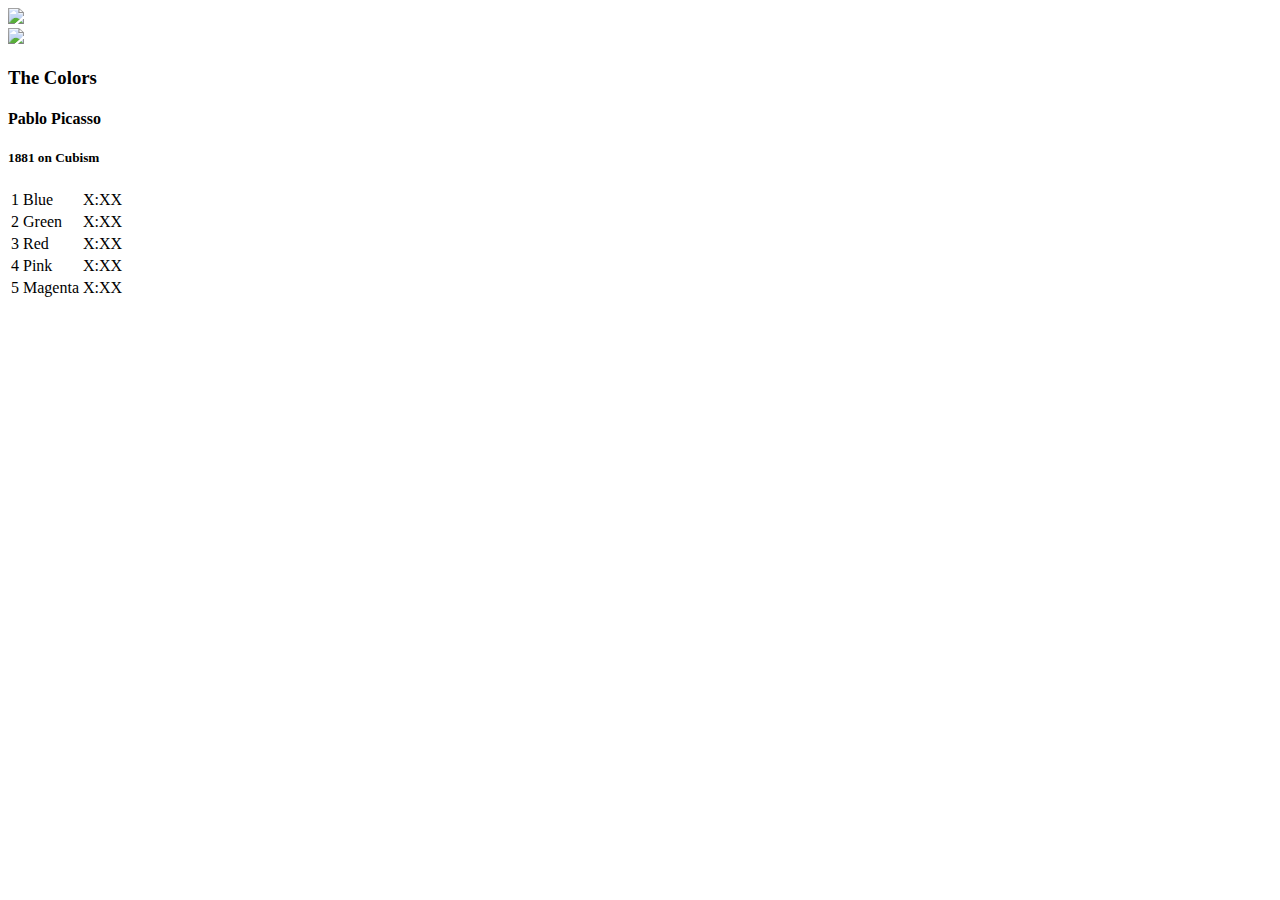
==== public/album.html @ 005043e8 "Added and styled album view" ====
<!DOCTYPE html>
 <html>
   <head>
     <title>Bloc Jams</title>
     <link rel="stylesheet" type="text/css" href="http://yui.yahooapis.com/3.17.1/build/cssreset/cssreset-min.css">
     <link href='http://fonts.googleapis.com/css?family=Open+Sans:400,800,600,700,300' rel='stylesheet' type='text/css'>
     <link rel="stylesheet" type="text/css" href="/stylesheets/app.css">
   </head>
   <body>
     <div class='nav-bar'> <!-- Nav Bar -->
       <img src="/images/blocjams.png">
     </div>

      <div class='album-container'>
       <div class='album-header-container'> <!-- Album Header -->
         <div> <!-- Album Image -->
           <img src="/images/album-placeholder.png" />
         </div>
 
         <div class='album-information'> <!-- Album Information -->
           <h3> The Colors </h3>
           <h4> Pablo Picasso </h4>
           <h5> 1881 on Cubism </h5>
         </div>
       </div>

       <div> <!-- Song table -->
         <table class='album-song-listing'>
           <tr>
             <td> 1 </td>
             <td> Blue </td>
             <td> X:XX </td>
           </tr>
           <tr>
             <td> 2 </td>
             <td> Green </td>
             <td> X:XX </td>
           </tr>
           <tr>
             <td> 3 </td>
             <td> Red </td>
             <td> X:XX </td>
           </tr>
           <tr>
             <td> 4 </td>
             <td> Pink </td>
             <td> X:XX </td>
           </tr>
           <tr>
             <td> 5 </td>
             <td> Magenta </td>
             <td> X:XX </td>
           </tr>
         </table>
       </div>
     </div>

  </body>
</html
 
   </body>
 </html>
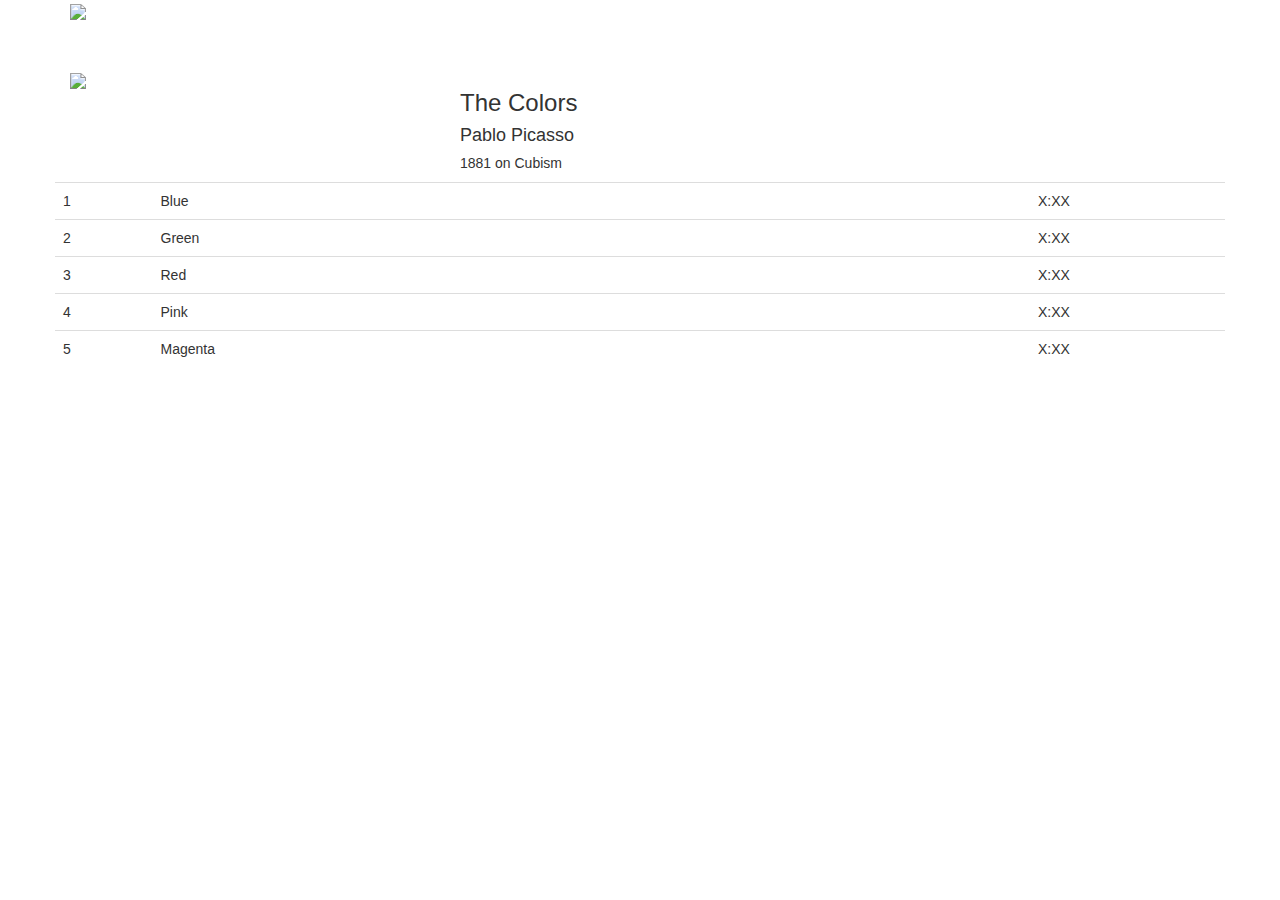
==== commit b9c3d6a9: "Added boostrap for grid and styles" ====
--- a/public/album.html
+++ b/public/album.html
@@ -4,59 +4,63 @@
      <title>Bloc Jams</title>
      <link rel="stylesheet" type="text/css" href="http://yui.yahooapis.com/3.17.1/build/cssreset/cssreset-min.css">
      <link href='http://fonts.googleapis.com/css?family=Open+Sans:400,800,600,700,300' rel='stylesheet' type='text/css'>
+    <link rel="stylesheet" href="//netdna.bootstrapcdn.com/bootstrap/3.1.1/css/bootstrap.min.css">
      <link rel="stylesheet" type="text/css" href="/stylesheets/app.css">
    </head>
-   <body>
-     <div class='nav-bar'> <!-- Nav Bar -->
-       <img src="/images/blocjams.png">
-     </div>
+   <body class="player">
+     <nav class='player-header-nav navbar'>
+       <div class='container'>
+         <div class='navbar-header'> <!-- Nav Bar -->
+           <a class='logo navbar-left'>
+             <img src="/images/blocjams.png">
+           </a>
+         </div>
+       </div>
+     </nav>
 
-      <div class='album-container'>
-       <div class='album-header-container'> <!-- Album Header -->
-         <div> <!-- Album Image -->
+      <div class='album-container container'>
+       <div class='album-header-container row'> <!-- Album Header -->
+         <div class='col-md-3'> <!-- Album Image -->
            <img src="/images/album-placeholder.png" />
          </div>
  
-         <div class='album-information'> <!-- Album Information -->
+         <div class='album-header-information col-md-8 col-md-push-1'><!-- Album Information -->
            <h3> The Colors </h3>
            <h4> Pablo Picasso </h4>
            <h5> 1881 on Cubism </h5>
          </div>
        </div>
 
-       <div> <!-- Song table -->
-         <table class='album-song-listing'>
+       <div class='row'>  <!-- Song table -->
+         <table class='album-song-listing table'>
            <tr>
-             <td> 1 </td>
-             <td> Blue </td>
-             <td> X:XX </td>
+             <td class="col-md-1"> 1 </td>
+             <td class="col-md-9"> Blue </td>
+             <td class="col-md-2"> X:XX </td>
            </tr>
            <tr>
-             <td> 2 </td>
-             <td> Green </td>
-             <td> X:XX </td>
+             <td class="col-md-1"> 2 </td>
+             <td class="col-md-9"> Green </td>
+             <td class="col-md-2"> X:XX </td>
            </tr>
            <tr>
-             <td> 3 </td>
-             <td> Red </td>
-             <td> X:XX </td>
+             <td class="col-md-1"> 3 </td>
+             <td class="col-md-9"> Red </td>
+             <td class="col-md-2"> X:XX </td>
            </tr>
            <tr>
-             <td> 4 </td>
-             <td> Pink </td>
-             <td> X:XX </td>
+             <td class="col-md-1"> 4 </td>
+             <td class="col-md-9"> Pink </td>
+             <td class="col-md-2"> X:XX </td>
            </tr>
            <tr>
-             <td> 5 </td>
-             <td> Magenta </td>
-             <td> X:XX </td>
+             <td class="col-md-1"> 5 </td>
+             <td class="col-md-9"> Magenta </td>
+             <td class="col-md-2"> X:XX </td>
            </tr>
          </table>
        </div>
      </div>
 
   </body>
-</html
- 
-   </body>
- </html>+</html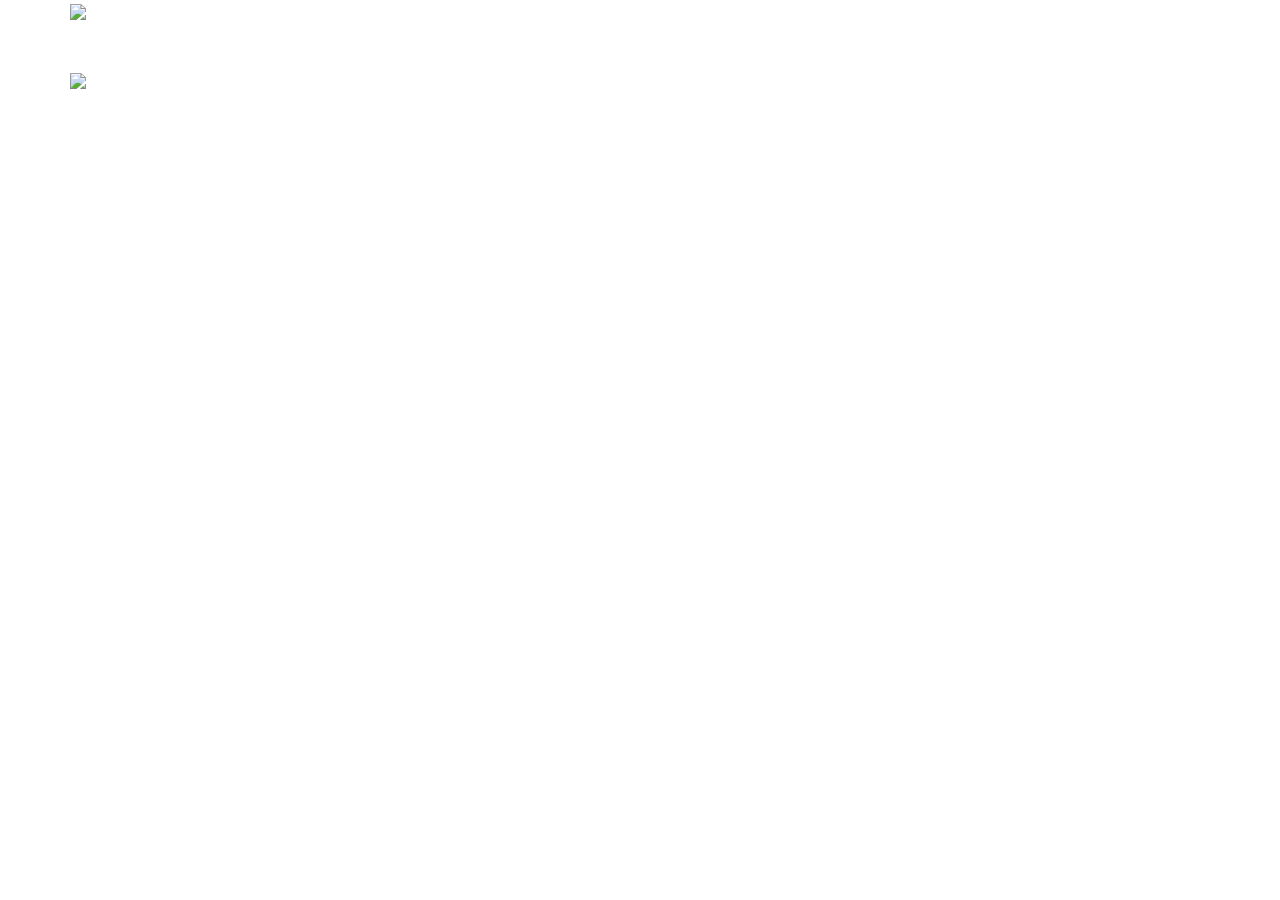
==== commit 8f282bfa: "Used jQuery to populate the album view" ====
--- a/public/album.html
+++ b/public/album.html
@@ -4,8 +4,13 @@
      <title>Bloc Jams</title>
      <link rel="stylesheet" type="text/css" href="http://yui.yahooapis.com/3.17.1/build/cssreset/cssreset-min.css">
      <link href='http://fonts.googleapis.com/css?family=Open+Sans:400,800,600,700,300' rel='stylesheet' type='text/css'>
-    <link rel="stylesheet" href="//netdna.bootstrapcdn.com/bootstrap/3.1.1/css/bootstrap.min.css">
+     <link rel="stylesheet" href="//netdna.bootstrapcdn.com/bootstrap/3.1.1/css/bootstrap.min.css">
      <link rel="stylesheet" type="text/css" href="/stylesheets/app.css">
+     <script src='//cdnjs.cloudflare.com/ajax/libs/jquery/2.1.1/jquery.min.js'></script>
+     <script src='/javascripts/app.js'></script>
+     <script>
+       require('scripts/app');
+     </script>
    </head>
    <body class="player">
      <nav class='player-header-nav navbar'>
@@ -25,39 +30,14 @@
          </div>
  
          <div class='album-header-information col-md-8 col-md-push-1'><!-- Album Information -->
-           <h3> The Colors </h3>
-           <h4> Pablo Picasso </h4>
-           <h5> 1881 on Cubism </h5>
+           <h3 class='album-title'></h3>
+           <h4 class='album-artist'></h4>
+           <h5 class='album-meta-info'></h5>
          </div>
        </div>
 
        <div class='row'>  <!-- Song table -->
          <table class='album-song-listing table'>
-           <tr>
-             <td class="col-md-1"> 1 </td>
-             <td class="col-md-9"> Blue </td>
-             <td class="col-md-2"> X:XX </td>
-           </tr>
-           <tr>
-             <td class="col-md-1"> 2 </td>
-             <td class="col-md-9"> Green </td>
-             <td class="col-md-2"> X:XX </td>
-           </tr>
-           <tr>
-             <td class="col-md-1"> 3 </td>
-             <td class="col-md-9"> Red </td>
-             <td class="col-md-2"> X:XX </td>
-           </tr>
-           <tr>
-             <td class="col-md-1"> 4 </td>
-             <td class="col-md-9"> Pink </td>
-             <td class="col-md-2"> X:XX </td>
-           </tr>
-           <tr>
-             <td class="col-md-1"> 5 </td>
-             <td class="col-md-9"> Magenta </td>
-             <td class="col-md-2"> X:XX </td>
-           </tr>
          </table>
        </div>
      </div>
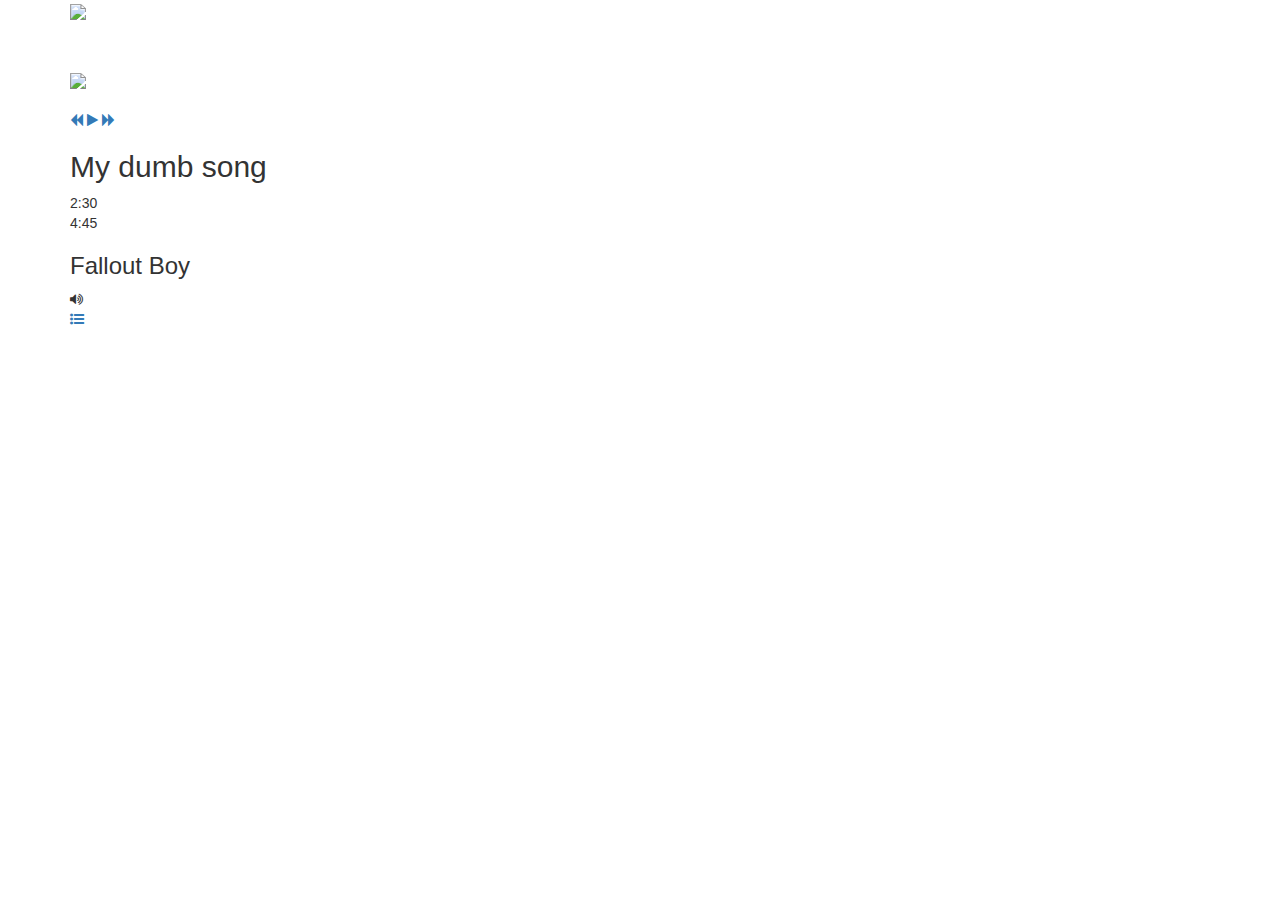
==== commit 3b2b92dc: "Added player bar to album view" ====
--- a/public/album.html
+++ b/public/album.html
@@ -6,6 +6,7 @@
      <link href='http://fonts.googleapis.com/css?family=Open+Sans:400,800,600,700,300' rel='stylesheet' type='text/css'>
      <link rel="stylesheet" href="//netdna.bootstrapcdn.com/bootstrap/3.1.1/css/bootstrap.min.css">
      <link rel="stylesheet" type="text/css" href="/stylesheets/app.css">
+     <link href="//netdna.bootstrapcdn.com/font-awesome/4.1.0/css/font-awesome.min.css" rel="stylesheet">
      <script src='//cdnjs.cloudflare.com/ajax/libs/jquery/2.1.1/jquery.min.js'></script>
      <script src='/javascripts/app.js'></script>
      <script>
@@ -42,5 +43,51 @@
        </div>
      </div>
 
+      
+     <div class='player-bar'>
+       <div class='container'>
+         <div class='play-controls player-bar-control-group left-controls'>
+           <a class='previous'>
+             <i class='fa fa-backward'></i>
+           </a>
+           <a class='play-pause'>
+             <i class='fa fa-play'></i>
+           </a>
+           <a class='next'>
+             <i class='fa fa-forward'></i>
+           </a>
+         </div>
+ 
+         <div class='currently-playing player-bar-control-group'>
+           <h2 class='song-name'>My dumb song</h2>
+           <div class='seek-control'>
+             <div class='seek-bar'>
+               <div class='fill'></div>
+               <div class='thumb'></div>
+             </div>
+             <div class='current-time'>2:30</div>
+             <div class='total-time'>4:45</div>
+           </div>
+           <h3 class='artist-name'>Fallout Boy</h3>
+         </div>
+ 
+         <div class='right-controls player-bar-control-group'>
+           <div class='volume' >
+             <i class='fa fa-volume-up'></i>
+             <div class='seek-bar'>
+               <div class='fill'></div>
+               <div class='thumb'></div>
+             </div>
+           </div>
+ 
+           <div class='queue-toggle'>
+             <a>
+               <i class='fa fa-list-ul'></i>
+             </a>
+           </div>
+         </div>
+       </div>
+     </div>
+
   </body>
 </html